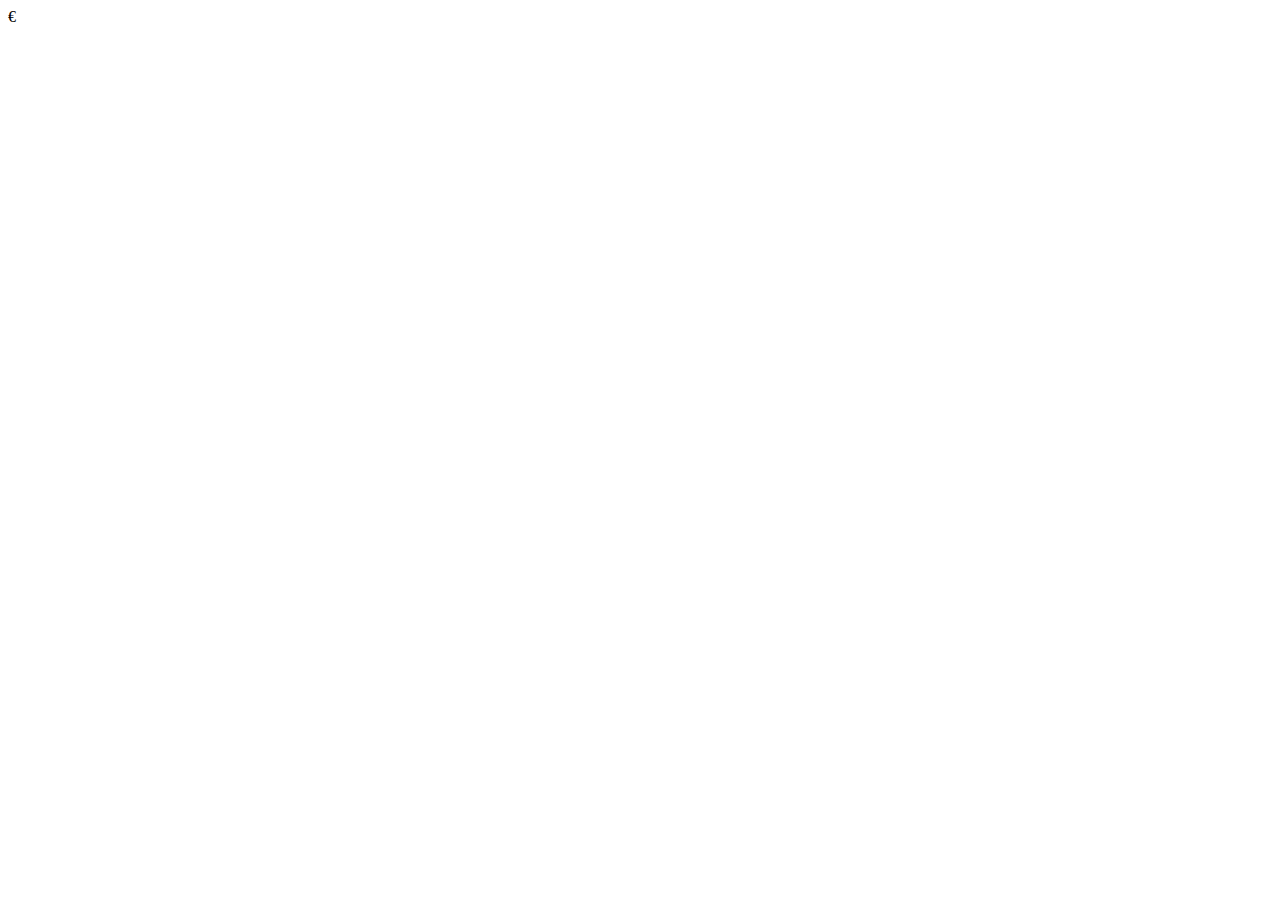
==== app/assets/www/payment.html @ 0e0ebf93 "screen for incomming payment request" ====
<!DOCTYPE html>
<html>
    <head>
        <meta charset="utf-8" />
        <meta name="viewport" content="width=device-width, initial-scale=1" />
        <title>
        </title>
    </head>
    <body>
        <div data-role="page" id="payment">
            <div data-role="content">
                <div id="amount"><span></span> €</div>
                <div id="methods"></div>
            </div>
        </div>
    </body>
</html>
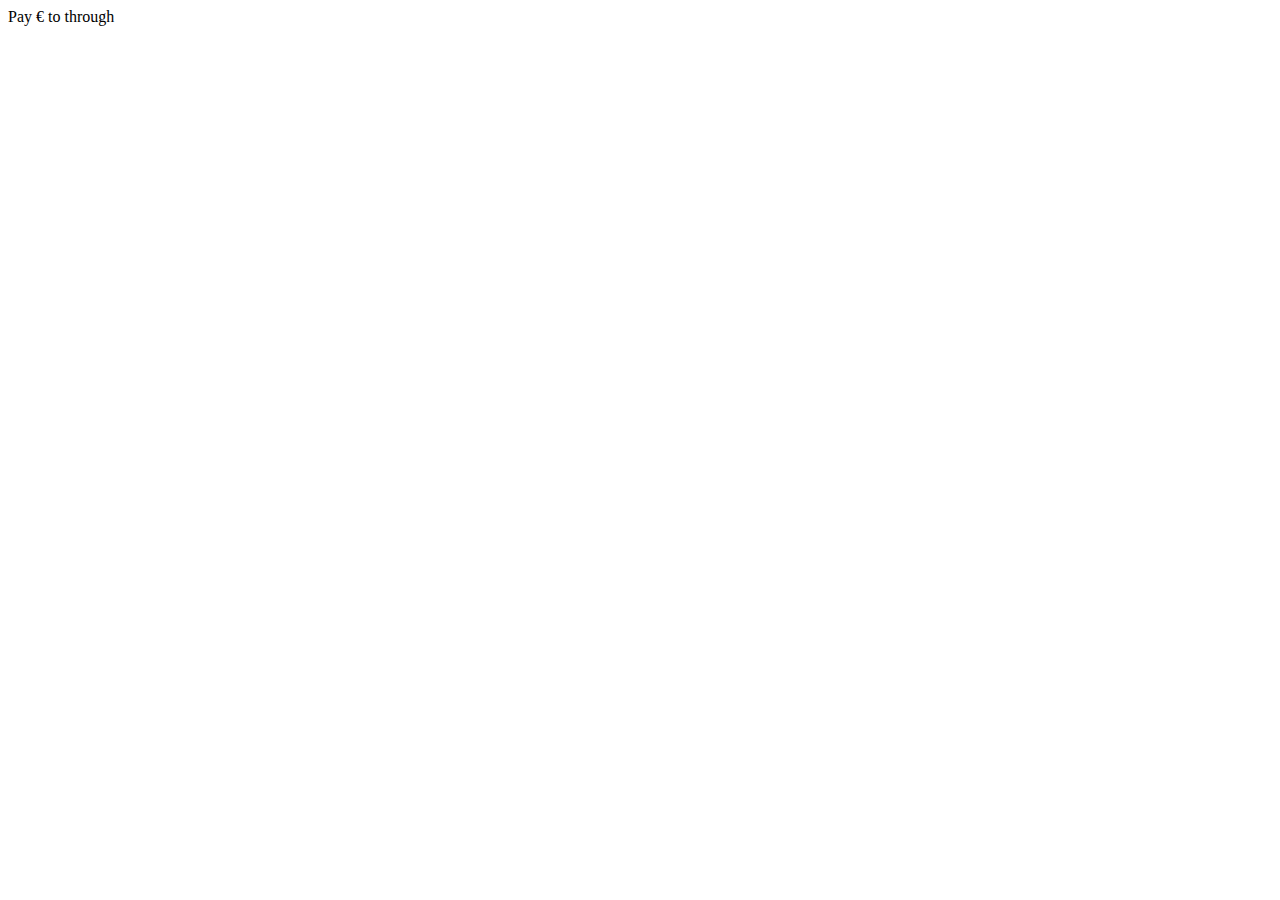
==== commit 9f0e10b4: "make payment screen more useful" ====
--- a/app/assets/www/payment.html
+++ b/app/assets/www/payment.html
@@ -9,7 +9,8 @@
     <body>
         <div data-role="page" id="payment">
             <div data-role="content">
-                <div id="amount"><span></span> €</div>
+                <div id="header">Pay <span id="amount"></span> € to
+                <span id="name"></span> through</div>
                 <div id="methods"></div>
             </div>
         </div>
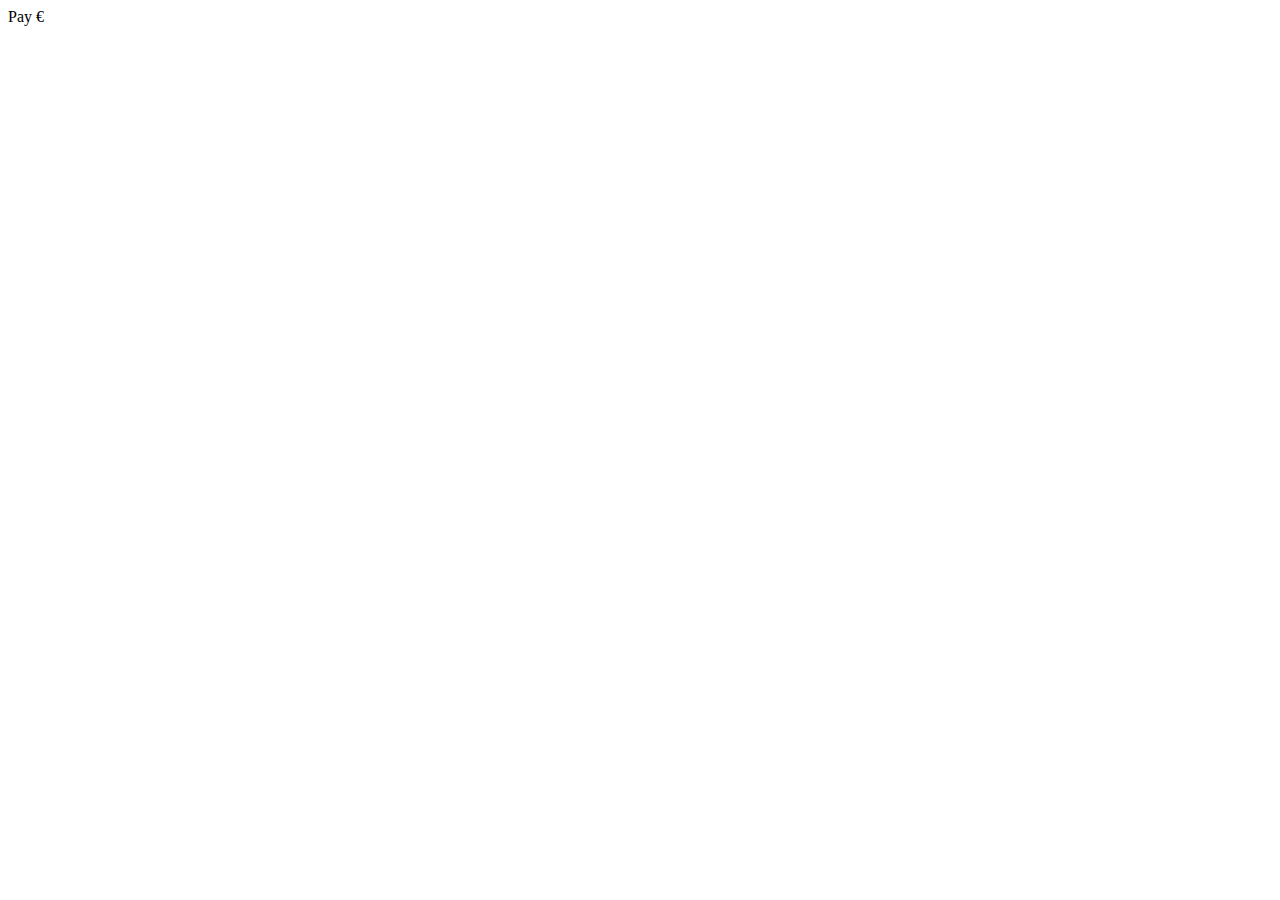
==== commit 002c6b64: "Demo code." ====
--- a/app/assets/www/payment.html
+++ b/app/assets/www/payment.html
@@ -9,8 +9,7 @@
     <body>
         <div data-role="page" id="payment">
             <div data-role="content">
-                <div id="header">Pay <span id="amount"></span> € to
-                <span id="name"></span> through</div>
+                <div id="header">Pay <span id="amount"></span> €</div>
                 <div id="methods"></div>
             </div>
         </div>
